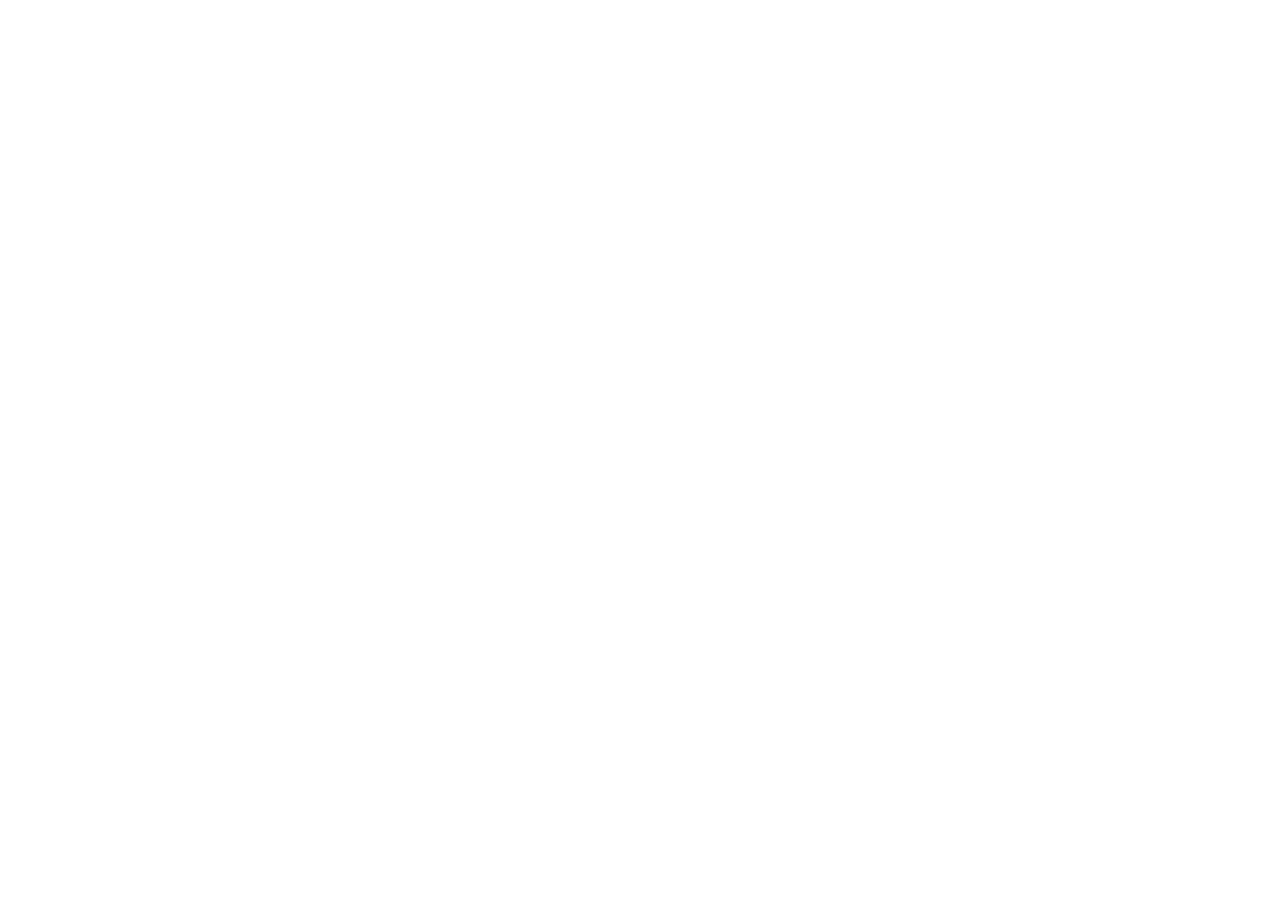
==== bootstrap/main.html @ 85060c5f "chingun" ====
<!DOCTYPE html>
<html lang="en">
<head>
  <meta charset="UTF-8">
  <meta http-equiv="X-UA-Compatible" content="IE=edge">
  <meta name="viewport" content="width=device-width, initial-scale=1.0">
  <title>Document</title>
  <link rel="stylesheet" href="./main.css">
</head>
<body>
  <div class=".html"></div>
</body>
</html>
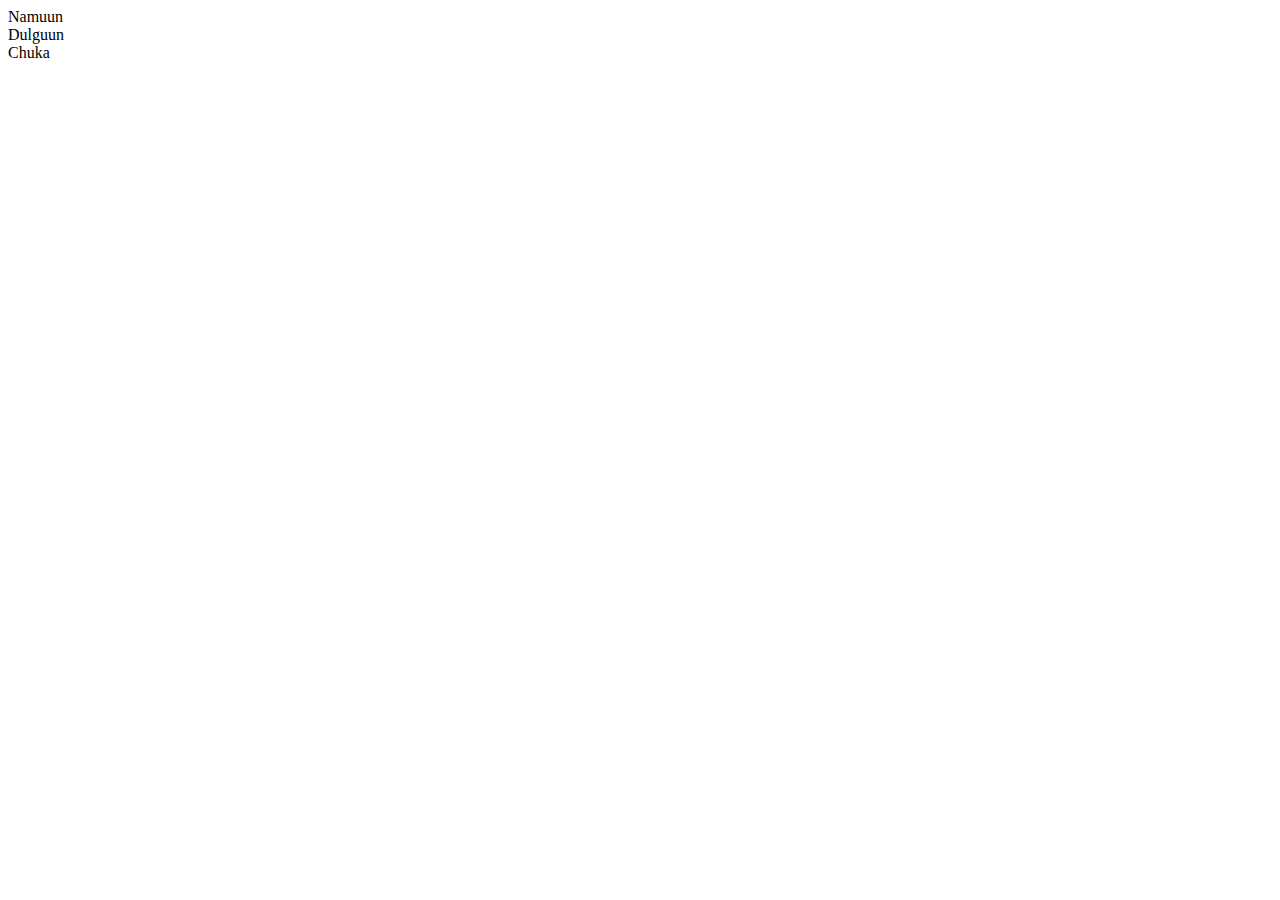
==== commit 4e2b3b3f: "chingun" ====
--- a/bootstrap/main.html
+++ b/bootstrap/main.html
@@ -1,13 +1,32 @@
 <!DOCTYPE html>
 <html lang="en">
+
 <head>
-  <meta charset="UTF-8">
-  <meta http-equiv="X-UA-Compatible" content="IE=edge">
-  <meta name="viewport" content="width=device-width, initial-scale=1.0">
-  <title>Document</title>
-  <link rel="stylesheet" href="./main.css">
+    <meta charset="UTF-8">
+    <meta http-equiv="X-UA-Compatible" content="IE=edge">
+    <meta name="viewport" content="width=device-width, initial-scale=1.0">
+    <title>Document</title>
+    <link rel="stylesheet" href="main.css">
 </head>
+
 <body>
-  <div class=".html"></div>
+    <div class="backgrounall">
+        <div class="background">
+            <div class="bar">
+               <div class="bar1"></div>
+               <div class="bar2"></div>
+               <div class="bar3"></div>
+            </div>
+          <div class="Icon">
+             <div class="menu-item1">Namuun</div>
+             <div class="menu-item2">Dulguun</div>
+             <div class="menu-item3">Chuka</div>
+          </div>
+        </div>
+         <div class="background2">
+          
+          </div>
+         </div>
 </body>
+
 </html>